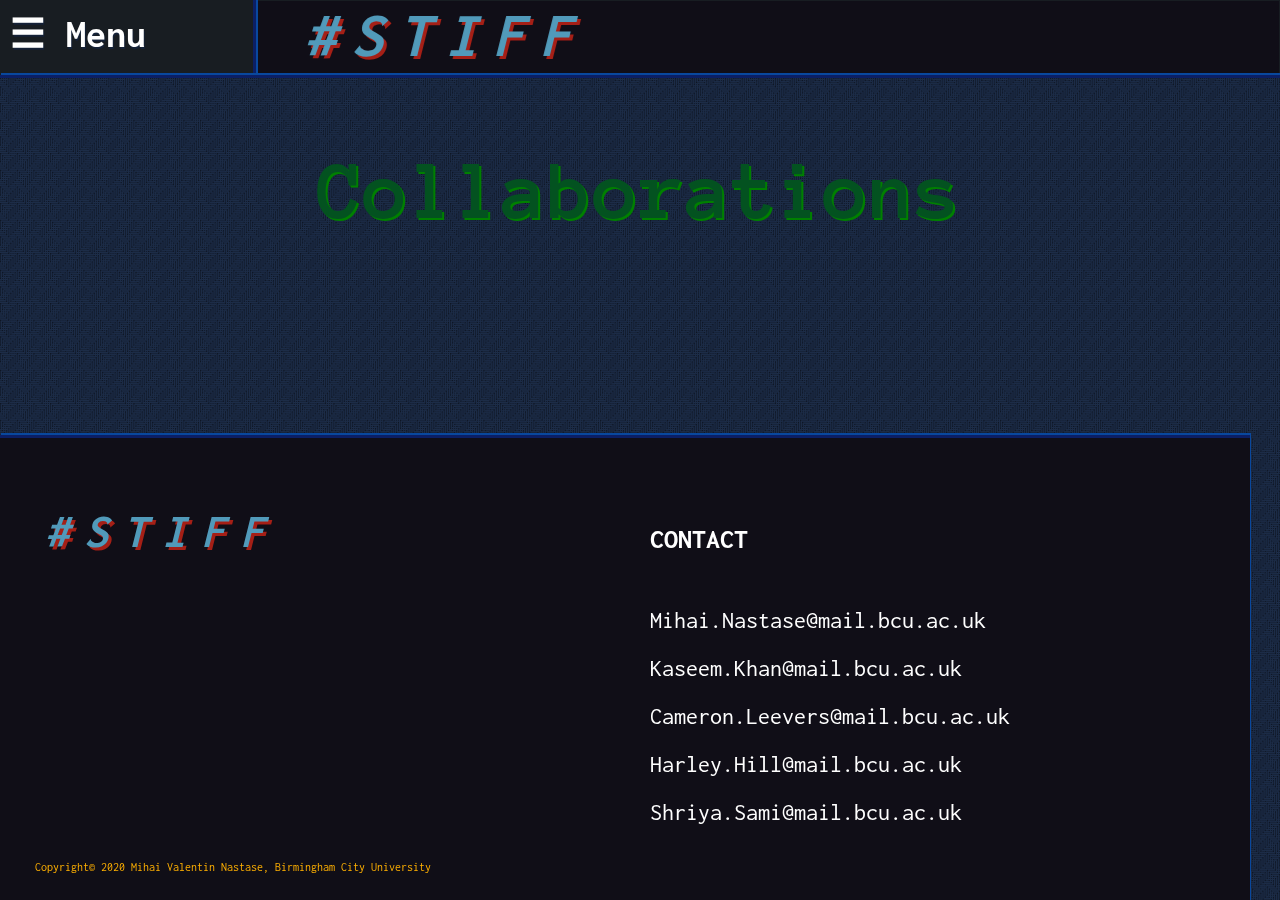
==== collab.html @ 4178e7e2 "fixed email" ====
<!DOCTYPE html>
<html lang="en">
<head>
	<meta name="viewport" content="width=device-width, initial-scale=1">
	<meta charset="UTF-8">
	<title>Innovation Project</title>
	<link rel="stylesheet" href="style.css">
	<link rel="stylesheet" href="https://cdnjs.cloudflare.com/ajax/libs/font-awesome/4.7.0/css/font-awesome.min.css">
	<link href="https://fonts.googleapis.com/css?family=Anonymous+Pro|Inconsolata&display=swap" rel="stylesheet">
	<link href="favicon.ico" rel="icon" type="image/x-icon" />

</head>
<body>
<div class="title">
	<marquee BEHAVIOR=ALTERNATE direction=right><b><i>#STIFF</i></b></marquee>
</div>
<div class="collapsible">
			<label for="menu"><div id="label_fade"><b>&#9776; <div class="display_big">Menu</div></b></div></label>
			<input type="checkbox" id="menu" />
			<div class="nav">
				<hr>
				<a class="css-button-rounded" href="index.html"><b>Our project</a>
				<hr>
				<a class="css-button-rounded" href="prototype.html">Technical Details</a>
				<hr>
				<a class="css-button-rounded" href="collab.html">//> Collaboration</a>
				<hr>
				<a class="css-button-rounded" href="team.html">Meet the Team</a>
				<hr>
				<a class="css-button-rounded" href="data.html">Monitor</b></a>
				<hr>
			</div>
			<div class="cont">
			<h1><b>Collaborations</b></h1>
				<div class="row">
					<div class="display_big">
						<div class="col-2"></div>
						<div class="col-8">
							<h2></h2>
							<p class="gr"></p>
							<p class="gr"></p>
						</div>
						<div class="col-2"></div>
					</div>
					<div class="display_small">
						<div class="col-12">
							<<h2></h2>
							<p class="gr"></p>
							<p class="gr"></p>
						</div>
					</div>
				</div>
				<footer>
				<div class="footer_wrapper1">
					<div class="footer_wrapper2">
						<div class="logo">
							<b><i>#STIFF</i></b>
						</div>
					</div>
					<div class="footer_wrapper2">
						<h3>CONTACT</h3>
						<a href="mailto:Mihai.Nastase@mail.bcu.ac.uk">Mihai.Nastase@mail.bcu.ac.uk</a><br>
						<a href="mailto:kaseem.khan@mail.bcu.ac.uk">Kaseem.Khan@mail.bcu.ac.uk</a><br>
						<a href="mailto:cameron.leevers@mail.bcu.ac.uk">Cameron.Leevers@mail.bcu.ac.uk</a><br>
						<a href="mailto:harley.hill@mail.bcu.ac.uk">Harley.Hill@mail.bcu.ac.uk</a><br>
						<a href="mailto:shriya.sami@mail.bcu.ac.uk">Shriya.Sami@mail.bcu.ac.uk</a><br>
					</div>
						<div class="copyright">Copyright&copy; 2020 Mihai Valentin Nastase, Birmingham City University</div>
					</div>
				</footer>
			</div>
</div>


</body>
</html>
---- style.css ----
* {box-sizing: border-box;}

html{
    min-height:100%;
    position:relative;
}

body { height: 100%; margin: 0px; padding: 0px; background:#100e17; color:white;}

hr{
    border: 0;
    height: 1px;
    background-image: linear-gradient(to right, rgba(0, 0, 0, 0), #0A4DA4, rgba(0, 0, 0, 0));
}		

h1 {color:#035220; font-family: 'Anonymous Pro', monospace; text-align:center; font-size: 350%; text-shadow: 2px 2px green;}
h2 {color:#035220; font-family: 'Anonymous Pro', monospace; font-size: 150%; text-shadow: 1px 1px green;}

.fl img {
  float: left; margin-right:15px;
}
.fr img {
  float: right; margin-left:15px;
}

.title {	
	font-family: 'Inconsolata', monospace;
	letter-spacing: 15px;
	font-size:400%;
	color:#519ABA;
	text-shadow: 3px 3px #A51F16;
	width:80%;
	height:75px;
	top: 0;
	right:0;
	display: block;
	overflow:hidden;
	float:right;
	position:fixed;
	border:1px solid #181D22;
	transition: width,padding,height 1s;
	transition: 1s;
	}

.logo {	
	font-family: 'Inconsolata', monospace;
	letter-spacing: 15px;
	font-size:200%;
	color:#519ABA;
	text-shadow: 3px 3px #A51F16;
	width:80%;
	height:auto;
	display: block;
	overflow:hidden;
	transition: width,padding,height 1s;
	transition: 1s;
	z-index:3;
	}
		


.collapsible label{
	display:inline-block; 
	left:0;
	display: block;
	float:left;
	position:fixed;
	transition: width,padding,height 1s;
	transition: 1s;
	color: #fff;
	background: #181D22;
	font-style: normal;
	font-size: 250%;
	padding: 10px;
	height: 75px;
	width:20%;
	margin-right:80%;
	border-right:3px solid #0B1F65;
	box-shadow: 2px 0px #09489E;
	font-family: 'Inconsolata', monospace;
	z-index:1;
	}

.collapsible [id="menu"]{display:none;}

.collapsible:hover {}

#label_fade {text-shadow: 1px 2px #152238; color: #fff; transition: color 0.1s, text-shadow 0.1s;}

#label_fade:hover {color:#519ABA; text-shadow: 1px 2px #A51F16;}

.nav{
	display:block; 
	overflow:hidden; 
	width:20%;
    height: calc(100% - 75px);
	float:left; 
	background:#181D22;
	transition: width,padding,height 1s;
	transition: 1s;
	position:fixed;
	margin-top:75px;
	border-right:3px solid #0B1F65;
	border-bottom:3px solid #0B1F65;
	box-shadow: 2px 0px #09489E;
	text-shadow: none;
	padding-top:100px;
	font-family: 'Anonymous Pro', monospace;
	z-index:1;
	text-shadow: none;
	}
	
.cont{
	border-top: 3px solid #0B1F65;
	box-shadow: /*inset 0 0 0 1000px rgba(21,34,56,.9),*/ 1px -2px #09489E;
	display:block; 
	overflow-y: scroll;
	color: #FFB000;
	width:100%;
    height: calc(100% - 75px);
	float:right; 
	padding:15px;
	background: url('Img/crossline-lines.png') /*#152238*/;
	transition: width 1s;
	transition: 1s;
	position:absolute;
	margin-top:75px;
	right:0px;
	text-shadow: none;
	font-family: 'Inconsolata', monospace;
	font-size:150%;
	z-index:1;
	text-shadow: none;
	}


p.gr::-moz-selection { color: #33FF00; background:#FFB000;}
p.gr::selection { color: #33FF00; background:#FFB000;}

.collapsible input:not(:checked) ~ .nav {
	width:0px;
	padding:0px;
	}
.collapsible input:checked ~ .nav {
	width:20%;
	}

.collapsible input:not(:checked) ~ .cont {
	width:100%;
	}
.collapsible input:checked ~ .cont {
	width:80%;
	}

.css-button-rounded {
    background: #0A2933;
    color: #00B4DD;
    display: block;
	border: 2px solid #0A4DA4;
	overflow:hidden;
    padding: 5px;
    text-align: center;
    text-decoration: none;
    width: 250px;
	margin-left:auto;
	margin-right:auto;
    border-radius: 10px;
	margin-bottom:30px;	
	margin-top:30px;
	transition: color 0.1s, border 0.1s, background 0.1s;
}

.css-button-rounded:hover {
    background: #100e17;
	border: 2px solid #035220;
	color: #008B6B;
}

.row::after {
	content: "";
	clear: both;
	display: table;
}

[class*="col-"] {
	float: left;
	padding: 15px;
	}

.col-1 {width: 8.33%;}
.col-2 {width: 16.66%;}
.col-3 {width: 25%;}
.col-4 {width: 33.33%;}
.col-5 {width: 41.66%;}
.col-6 {width: 50%;}
.col-7 {width: 58.33%;}
.col-8 {width: 66.66%;}
.col-9 {width: 75%;}
.col-10 {width: 83.33%;}
.col-11 {width: 91.66%;}
.col-12 {width: 100%;}

::-webkit-scrollbar {
  width: 10px;
}

/* Track */
::-webkit-scrollbar-track {
  background: #152238;
}

/* Handle */
::-webkit-scrollbar-thumb {
  background: #181D22;
}

/* Handle on hover */
::-webkit-scrollbar-thumb:hover {
  background: #0A4DA4;
}

.details {width:100%; 
	height:auto;
	display:block;
	overflow:hidden;
}
.details a {text-decoration:none; color:white; font-size:200%;}

.details:hover a {color:orange;}

[id*="Roles"] {display:none;}

.profile {display:block; padding:20px;
		border-top: 5px solid #035220;
		border-right: 5px solid #035220;
		border-radius:20%;
		width:100%; height:auto;}

.wrapper {display: block; font-size:150%; }

.wrapper p {padding:5px;}

.wrapper:after {
  content: "";
  display: table;
  clear: both;
}

.wrapper img {border-radius: 50%; max-width: 200px; height: auto; float:left; margin:15px;}

footer {width:100%;
	height:auto;
	display:block;
	overflow:hidden;
	bottom:0px;
	background: #100e17;
	border-top: 3px solid #0B1F65;
	box-shadow: 1px -2px #09489E;
	margin-bottom:-15px;
	margin-left:-15px;
	margin-right:-15px;
	margin-top:50px;
	padding:20px;}
	
.footer_wrapper1 {
	display:inline-block;
	overflow:hidden;
	width:100%;}	
	
.footer_wrapper2 {
	display:inline-block;
	overflow:hidden;
	float:left;
	width:50%;
	margin-top:auto;
	margin-bottom:auto;
	padding:25px;
	color:white;
	line-height:2;}

.footer_wrapper2 a {color:white; text-decoration:none;}

.copyright {font-size: 50%; padding:15px;}


.display_big{display:inline-block;}
.display_small{display:none; width:100%;}



@media screen and (max-width: 1275px) {

	
.collapsible label{width:30%;}
.title {width:70%;}
	
.collapsible input:not(:checked) ~ .nav {
	width:0px;
	height:0px;
	padding:0px;
	z-index:2;
	}
.collapsible input:checked ~ .nav {
	width:30%;
	z-index:2;
	}

.collapsible input:not(:checked) ~ .cont {
	width:100%;
	z-index:0;
	}
.collapsible input:checked ~ .cont {
	width:100%;
	z-index:0;
	}
	
.profile p	 {font-size:25px;}

}




@media screen and (max-width: 850px) {
	
.display_big{display:none;}
.display_small{display:block;}	
.footer_wrapper2 {width:100%; font-size:35px;}
.collapsible label{width:20%;}
.title {width:80%;}
.css-button-rounded{width:100%;}

label {text-align:center;}

h1{font-size:175%;}

.title{font-size:85px;}

.collapsible input:not(:checked) ~ .nav {
	width:0px;
	height:0px;
	padding:0px;
	z-index:2;
	}
.collapsible input:checked ~ .nav {
	width:55%;
	z-index:2;
	}

.collapsible input:not(:checked) ~ .cont {
	width:100%;
	z-index:0;
	}
.collapsible input:checked ~ .cont {
	width:100%;
	z-index:0;
	}

.profile {margin-bottom:30px;}
}

@media screen and (max-width: 650px) {
	.footer_wrapper2 {width:100%; font-size:15px;}
}
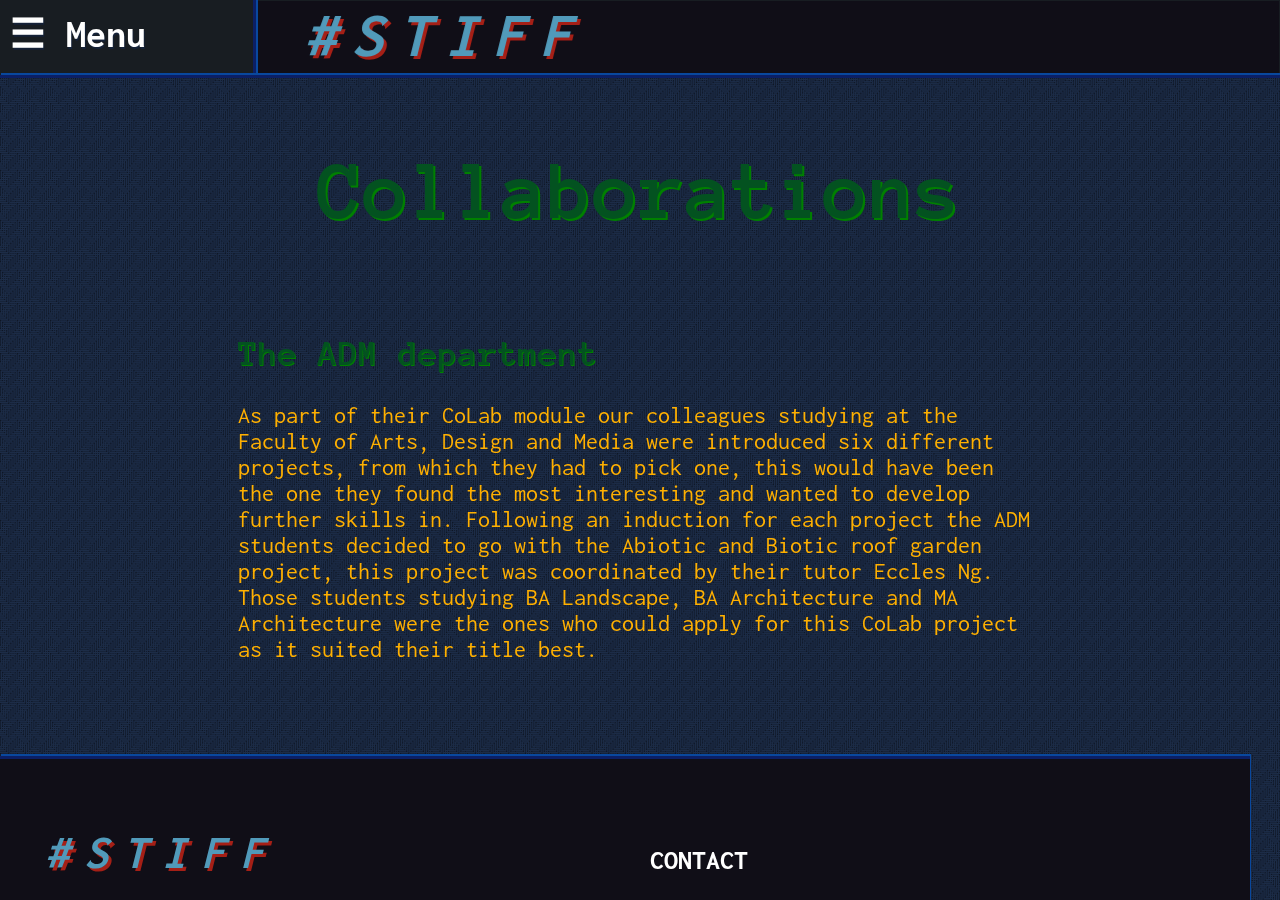
==== commit 52938b94: "Update collab.html" ====
--- a/collab.html
+++ b/collab.html
@@ -36,16 +36,20 @@
 					<div class="display_big">
 						<div class="col-2"></div>
 						<div class="col-8">
-							<h2></h2>
-							<p class="gr"></p>
+							<h2>The ADM department</h2>
+							<p class="gr">As part of their CoLab module our colleagues studying at the Faculty of Arts, Design and Media were introduced six different projects, from which they had to pick one, this would have been the one they found the most interesting and wanted to develop further skills in. 
+							Following an induction for each project the ADM students decided to go with the Abiotic and Biotic roof garden project, this project was coordinated by their tutor Eccles Ng. 
+							Those students studying BA Landscape, BA Architecture and MA Architecture were the ones who could apply for this CoLab project as it suited their title best.</p>
 							<p class="gr"></p>
 						</div>
 						<div class="col-2"></div>
 					</div>
 					<div class="display_small">
 						<div class="col-12">
-							<<h2></h2>
-							<p class="gr"></p>
+							<h2>The ADM department</h2>
+							<p class="gr">As part of their CoLab module our colleagues studying at the Faculty of Arts, Design and Media were introduced six different projects, from which they had to pick one, this would have been the one they found the most interesting and wanted to develop further skills in. 
+							Following an induction for each project the ADM students decided to go with the Abiotic and Biotic roof garden project, this project was coordinated by their tutor Eccles Ng. 
+							Those students studying BA Landscape, BA Architecture and MA Architecture were the ones who could apply for this CoLab project as it suited their title best.</p>
 							<p class="gr"></p>
 						</div>
 					</div>
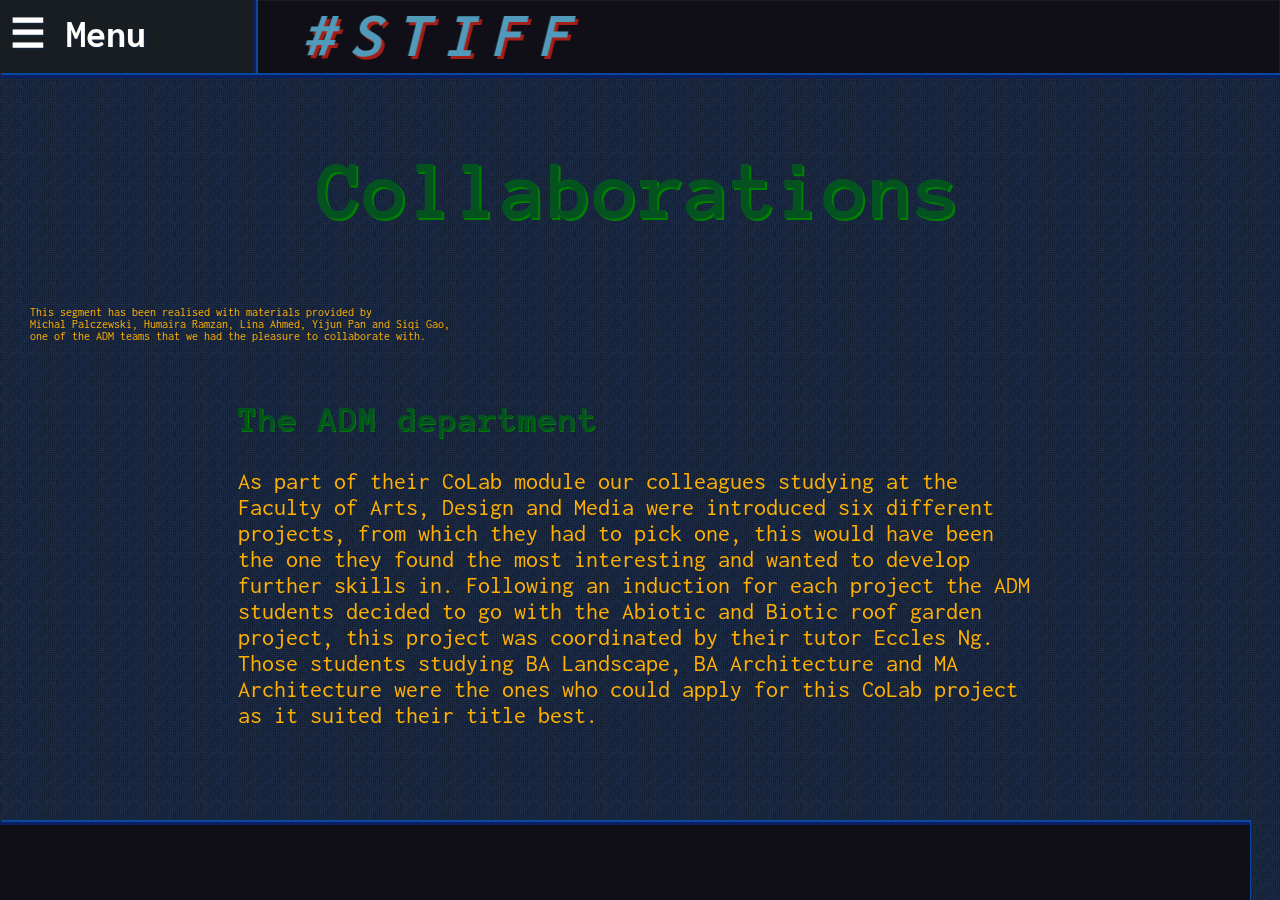
==== commit 733eaf3c: "1" ====
--- a/collab.html
+++ b/collab.html
@@ -32,6 +32,7 @@
 			</div>
 			<div class="cont">
 			<h1><b>Collaborations</b></h1>
+			<div class="copyright">This segment has been realised with materials provided by <br>Michal Palczewski, Humaira Ramzan, Lina Ahmed, Yijun Pan and Siqi Gao, <br>one of the ADM teams that we had the pleasure to collaborate with. </div>
 				<div class="row">
 					<div class="display_big">
 						<div class="col-2"></div>
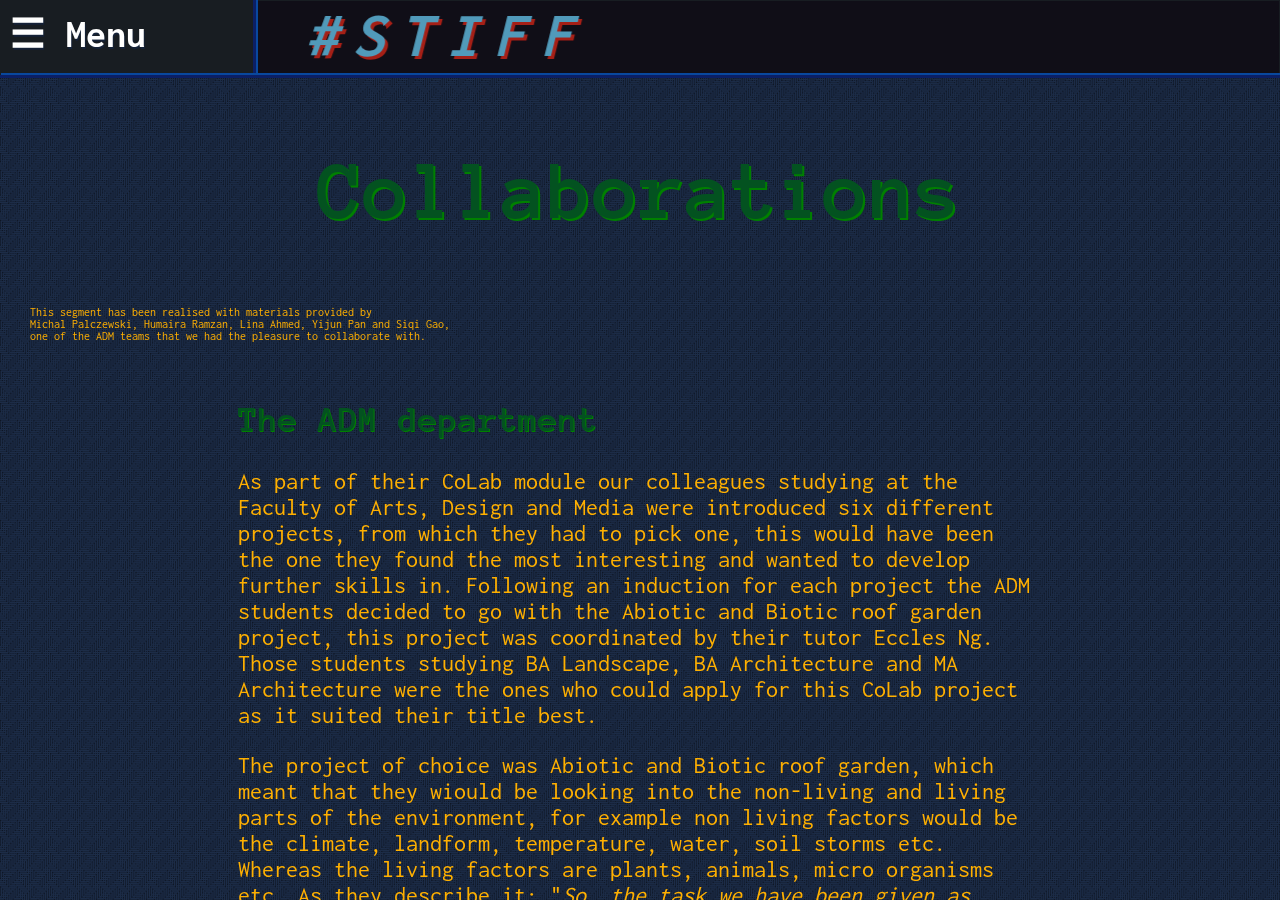
==== commit 8e0fe5b9: "2" ====
--- a/collab.html
+++ b/collab.html
@@ -41,6 +41,27 @@
 							<p class="gr">As part of their CoLab module our colleagues studying at the Faculty of Arts, Design and Media were introduced six different projects, from which they had to pick one, this would have been the one they found the most interesting and wanted to develop further skills in. 
 							Following an induction for each project the ADM students decided to go with the Abiotic and Biotic roof garden project, this project was coordinated by their tutor Eccles Ng. 
 							Those students studying BA Landscape, BA Architecture and MA Architecture were the ones who could apply for this CoLab project as it suited their title best.</p>
+							<p class="gr">The project of choice was Abiotic and Biotic roof garden, which meant that they wiould be looking into the non-living and living parts of the environment, for example non living factors would be the climate, landform, temperature, water, soil storms etc. 
+							Whereas the living factors are plants, animals, micro organisms etc.
+							As they describe it: "<i>So, the task we have been given as students is to design a roof garden which can be used by all individuals like designers and constructors, this needs to be a roof garden which can be a multi useable space, in other words a space which can be used to sit down, stand, lie down and eat it. 
+							While creating this space we need to also be able to consider other factors such as:
+							<ul>
+							<li>The social and engagement opportunities for students, designers, contractors, consumers and wider public</li>
+							<li>An inspirational workspace for design professionals</li>
+							<li>An opportunity to show case and display products</li>
+							<li>Local environment and ecology</li>
+							<li>Green and blue system</li>
+							<li>Marketing and branding</li>
+							<li>Input solution on technical constraints</li>
+							<li>Liaising and aligning with client’s vision</li>
+							</ul>
+							This will all take place in Marshall’s Design Space in Birmingham as they are our client."</i></p>
+							<h2>The Company: Marshalls</h2>
+							<p class="gr">Marshalls is one of the leading natural stone paving providers since 1890, the company has an impressive portfolio of completed projects across the UK. 
+							When designing their products they always think of ways of making sure they could provide very high standards of materials for their client and try to persuade their clients to use their products as they always 
+							try to take into consideration ways in which they could keep the environment as sustainable as possible because they strongly believe even if this doesn’t affect us today, we need to think about the tomorrow.</p>
+							<img src="Img/mars.jpg" width="100%" height="auto" alt="Marshalls Logo">
+							<p class="gr"></p>
 							<p class="gr"></p>
 						</div>
 						<div class="col-2"></div>
@@ -51,7 +72,21 @@
 							<p class="gr">As part of their CoLab module our colleagues studying at the Faculty of Arts, Design and Media were introduced six different projects, from which they had to pick one, this would have been the one they found the most interesting and wanted to develop further skills in. 
 							Following an induction for each project the ADM students decided to go with the Abiotic and Biotic roof garden project, this project was coordinated by their tutor Eccles Ng. 
 							Those students studying BA Landscape, BA Architecture and MA Architecture were the ones who could apply for this CoLab project as it suited their title best.</p>
-							<p class="gr"></p>
+							<p class="gr">The project of choice was Abiotic and Biotic roof garden, which meant that they wiould be looking into the non-living and living parts of the environment, for example non living factors would be the climate, landform, temperature, water, soil storms etc. 
+							Whereas the living factors are plants, animals, micro organisms etc.
+							As they describe it: "<i>So, the task we have been given as students is to design a roof garden which can be used by all individuals like designers and constructors, this needs to be a roof garden which can be a multi useable space, in other words a space which can be used to sit down, stand, lie down and eat it. 
+							While creating this space we need to also be able to consider other factors such as:
+							<ul>
+							<li>The social and engagement opportunities for students, designers, contractors, consumers and wider public</li>
+							<li>An inspirational workspace for design professionals</li>
+							<li>An opportunity to show case and display products</li>
+							<li>Local environment and ecology</li>
+							<li>Green and blue system</li>
+							<li>Marketing and branding</li>
+							<li>Input solution on technical constraints</li>
+							<li>Liaising and aligning with client’s vision</li>
+							</ul>
+							This will all take place in Marshall’s Design Space in Birmingham as they are our client."</i></p>
 						</div>
 					</div>
 				</div>
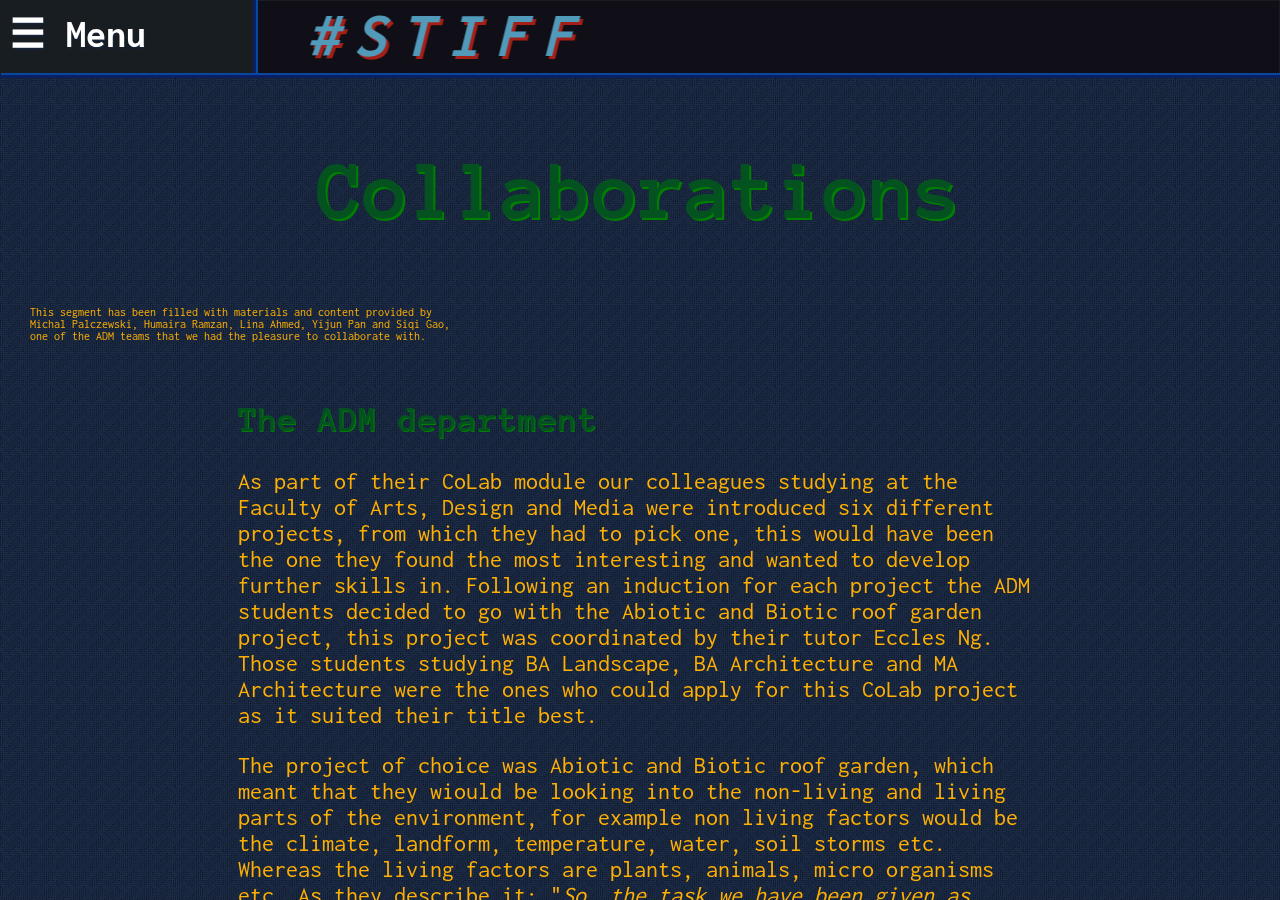
==== commit bad718a8: "3" ====
--- a/collab.html
+++ b/collab.html
@@ -32,7 +32,7 @@
 			</div>
 			<div class="cont">
 			<h1><b>Collaborations</b></h1>
-			<div class="copyright">This segment has been realised with materials provided by <br>Michal Palczewski, Humaira Ramzan, Lina Ahmed, Yijun Pan and Siqi Gao, <br>one of the ADM teams that we had the pleasure to collaborate with. </div>
+			<div class="copyright">This segment has been filled with materials and content provided by <br>Michal Palczewski, Humaira Ramzan, Lina Ahmed, Yijun Pan and Siqi Gao, <br>one of the ADM teams that we had the pleasure to collaborate with. </div>
 				<div class="row">
 					<div class="display_big">
 						<div class="col-2"></div>
@@ -60,9 +60,14 @@
 							<p class="gr">Marshalls is one of the leading natural stone paving providers since 1890, the company has an impressive portfolio of completed projects across the UK. 
 							When designing their products they always think of ways of making sure they could provide very high standards of materials for their client and try to persuade their clients to use their products as they always 
 							try to take into consideration ways in which they could keep the environment as sustainable as possible because they strongly believe even if this doesn’t affect us today, we need to think about the tomorrow.</p>
-							<img src="Img/mars.jpg" width="100%" height="auto" alt="Marshalls Logo">
-							<p class="gr"></p>
-							<p class="gr"></p>
+							<img src="Img/marshalls-logo.png" width="100%" height="auto" alt="Marshalls Logo">
+							<p class="gr">Therefore, the reasons why they continue to achieve very high standards of work is because they have a very wide range of over 2000 employees working for their company. 
+							Those individuals working for Marshalls range in skills, talent and experience as they have a mix of employees from landscape, technical, BIM management and so on.</p>
+							<p class="gr">In addition to this, one motto or belief Marshalls team stick by is ‘Creating A Better Space’, they believe in order for us to achieve a happier and healthier community we need to take care of our environment and by doing so, it helps them produce better products for the landscape. 
+							This is very important because they don’t want their clients to be using manufactures or companies that are only going to provide them with short time solutions, but instead lifelong results. 
+							By having this type of system in place is essential as not only does it save clients money in the long run but also it shows they are taking care of the environment.</p>
+							<img src="Img/m1.jpg" align="left" width="75%" alt="Eastside campus, Birmingham">
+							<img src="Img/m2.jpg" align="right" width="75%" alt="Sousee and Bardo, Birmingham">
 						</div>
 						<div class="col-2"></div>
 					</div>
@@ -87,6 +92,18 @@
 							<li>Liaising and aligning with client’s vision</li>
 							</ul>
 							This will all take place in Marshall’s Design Space in Birmingham as they are our client."</i></p>
+							<h2>The Company: Marshalls</h2>
+							<p class="gr">Marshalls is one of the leading natural stone paving providers since 1890, the company has an impressive portfolio of completed projects across the UK. 
+							When designing their products they always think of ways of making sure they could provide very high standards of materials for their client and try to persuade their clients to use their products as they always 
+							try to take into consideration ways in which they could keep the environment as sustainable as possible because they strongly believe even if this doesn’t affect us today, we need to think about the tomorrow.</p>
+							<img src="Img/marshalls-logo.png" width="100%" height="auto" alt="Marshalls Logo">
+							<p class="gr">Therefore, the reasons why they continue to achieve very high standards of work is because they have a very wide range of over 2000 employees working for their company. 
+							Those individuals working for Marshalls range in skills, talent and experience as they have a mix of employees from landscape, technical, BIM management and so on.</p>
+							<p class="gr">In addition to this, one motto or belief Marshalls team stick by is ‘Creating A Better Space’, they believe in order for us to achieve a happier and healthier community we need to take care of our environment and by doing so, it helps them produce better products for the landscape. 
+							This is very important because they don’t want their clients to be using manufactures or companies that are only going to provide them with short time solutions, but instead lifelong results. 
+							By having this type of system in place is essential as not only does it save clients money in the long run but also it shows they are taking care of the environment.</p>
+							<img src="Img/m1.jpg" align="left" width="75%" alt="Eastside campus, Birmingham">
+							<img src="Img/m2.jpg" align="right" width="75%" alt="Sousee and Bardo, Birmingham">
 						</div>
 					</div>
 				</div>
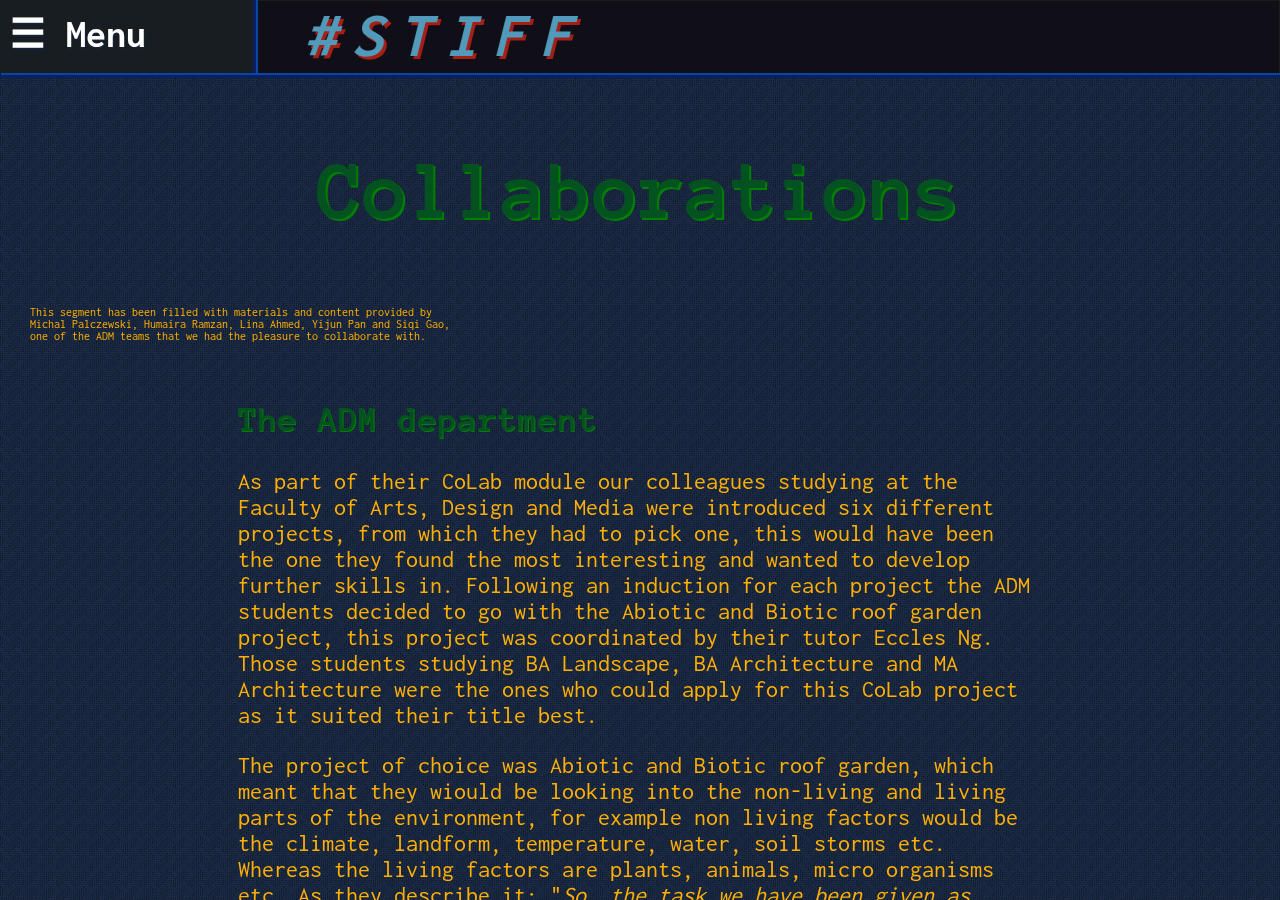
==== commit 46180f89: "redirect" ====
--- a/collab.html
+++ b/collab.html
@@ -27,7 +27,7 @@
 				<hr>
 				<a class="css-button-rounded" href="team.html">Meet the Team</a>
 				<hr>
-				<a class="css-button-rounded" href="data.html">Monitor</b></a>
+				<a class="css-button-rounded" href="http://192.168.0.57/">Monitor</b></a>
 				<hr>
 			</div>
 			<div class="cont">
